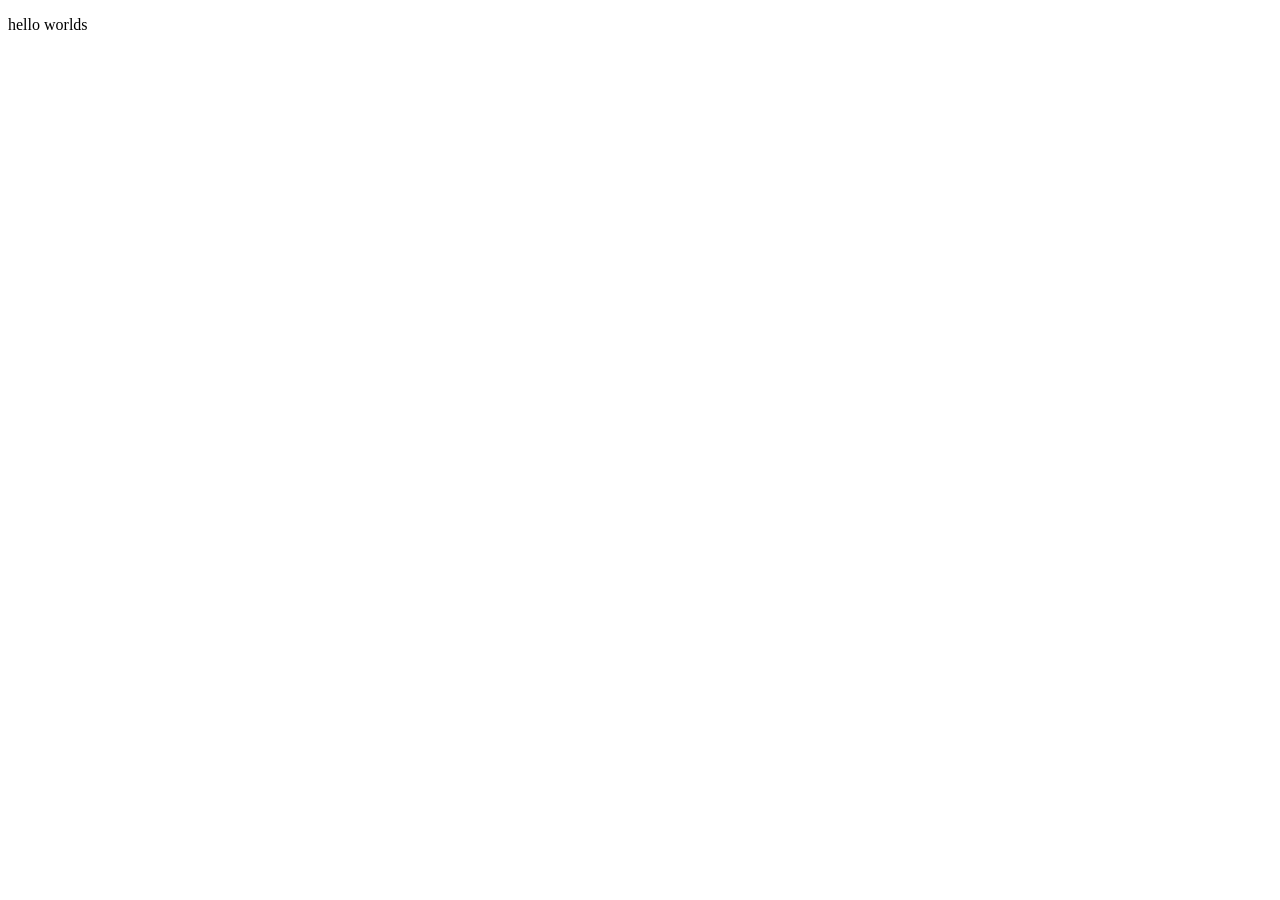
==== index.html @ 6fa418b1 "ci(index): added index.html for GitHub pages" ====
<!DOCTYPE html>
<html lang="en">
<head>
  <meta charset="UTF-8">
  <meta name="viewport" content="width=device-width, initial-scale=1.0">
  <title>Document</title>
</head>
<body>
  <p>hello worlds</p>
</body>
</html>
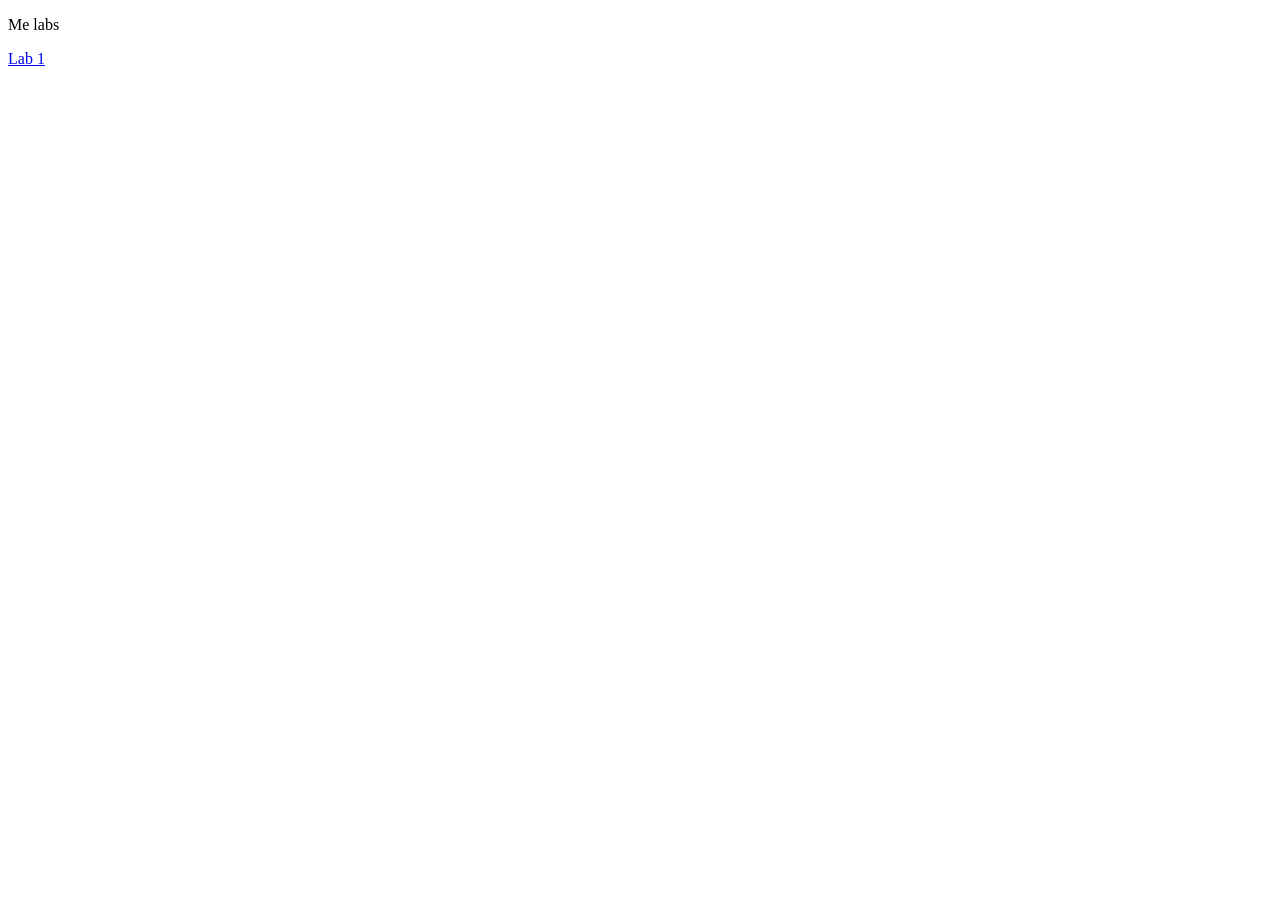
==== commit 69be0bed: "feat(main page): added link on main page to lab 1" ====
--- a/index.html
+++ b/index.html
@@ -6,6 +6,7 @@
   <title>Document</title>
 </head>
 <body>
-  <p>hello worlds</p>
+  <p>Me labs</p>
+  <p><a href="./lab1/">Lab 1</a></p>
 </body>
 </html>
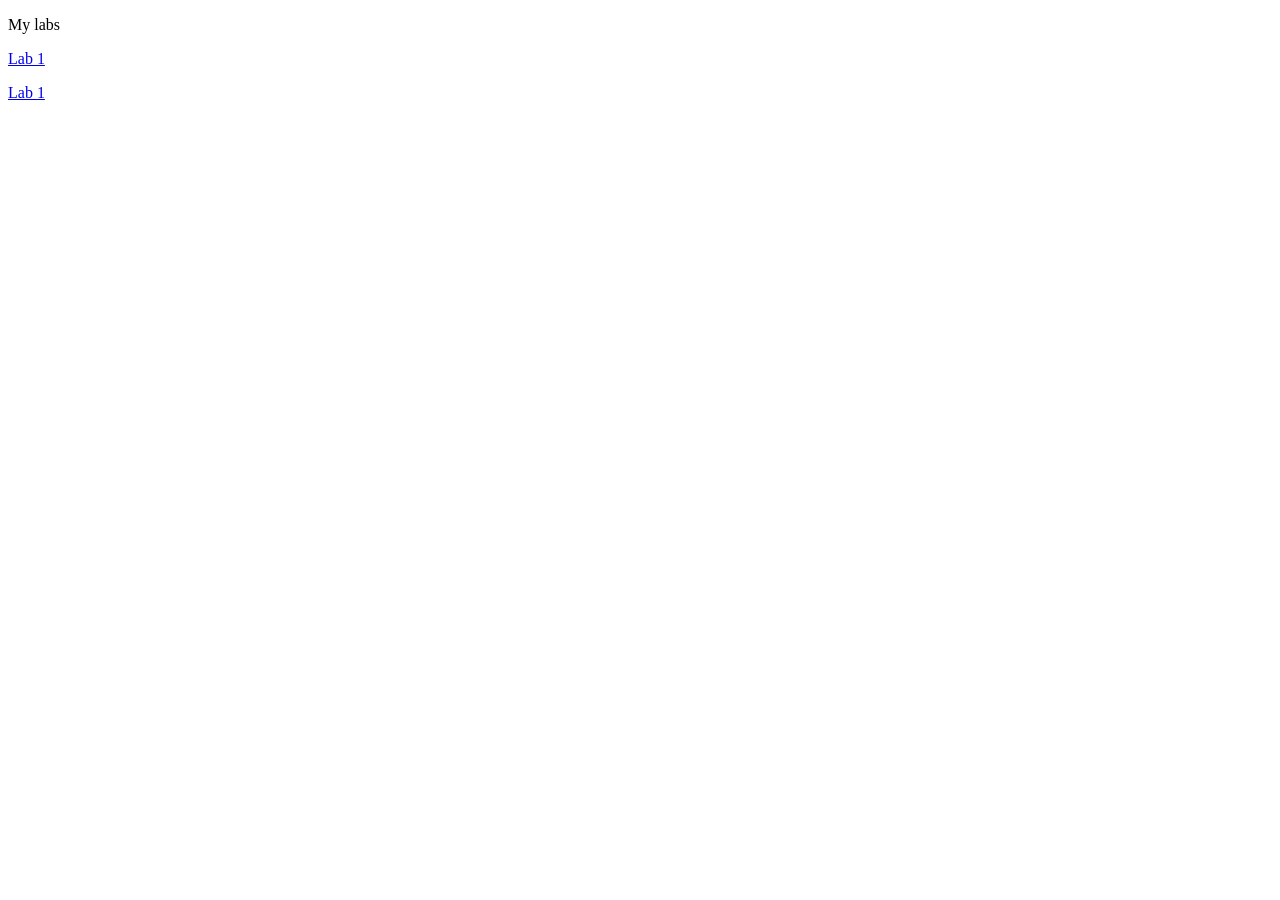
==== commit c3662a43: "feat(index): added lab2 to list" ====
--- a/index.html
+++ b/index.html
@@ -6,7 +6,8 @@
   <title>Document</title>
 </head>
 <body>
-  <p>Me labs</p>
+  <p>My labs</p>
   <p><a href="./lab1/">Lab 1</a></p>
+  <p><a href="./lab2/">Lab 1</a></p>
 </body>
 </html>
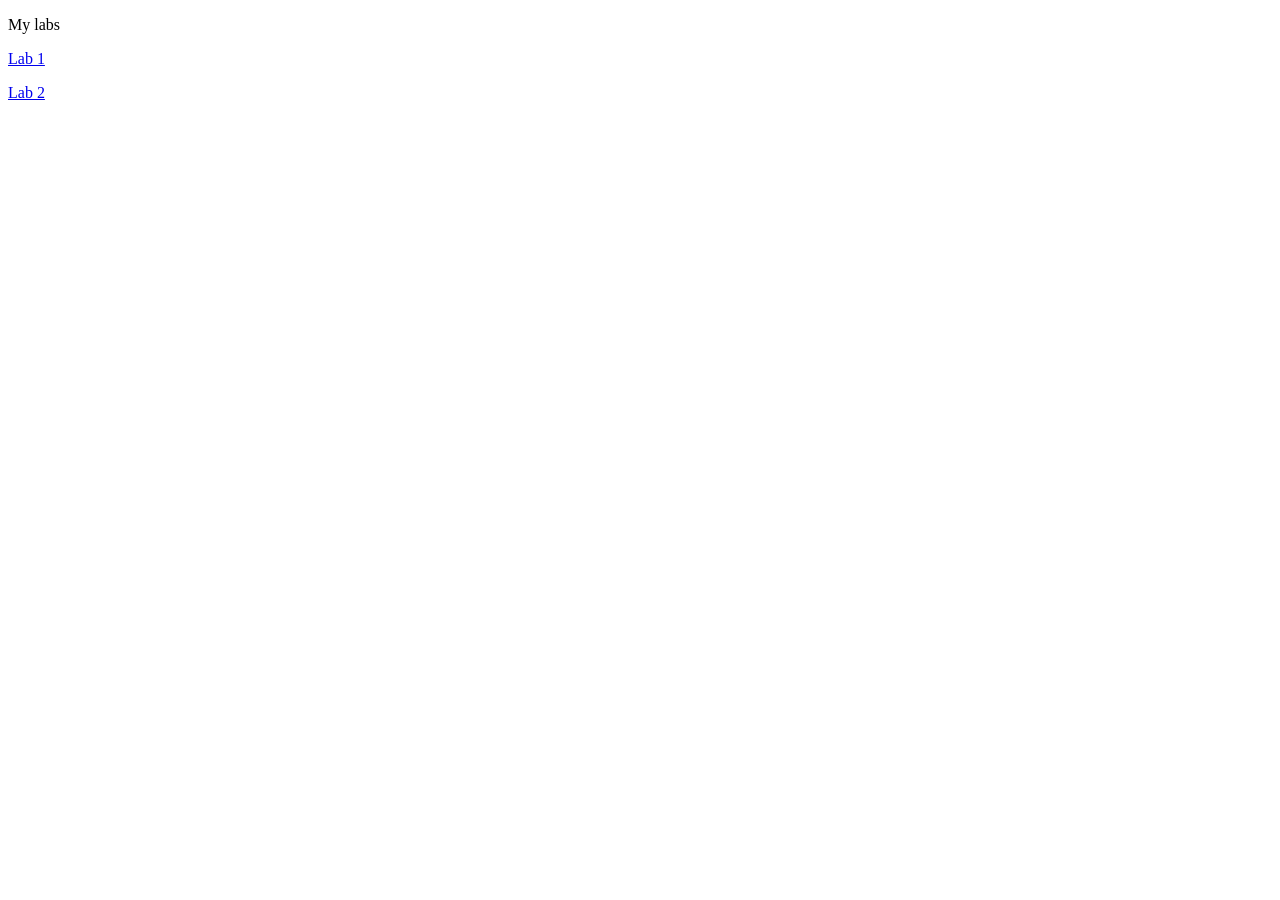
==== commit 74cf09ba: "fix(index): fixed href text" ====
--- a/index.html
+++ b/index.html
@@ -8,6 +8,6 @@
 <body>
   <p>My labs</p>
   <p><a href="./lab1/">Lab 1</a></p>
-  <p><a href="./lab2/">Lab 1</a></p>
+  <p><a href="./lab2/">Lab 2</a></p>
 </body>
 </html>
